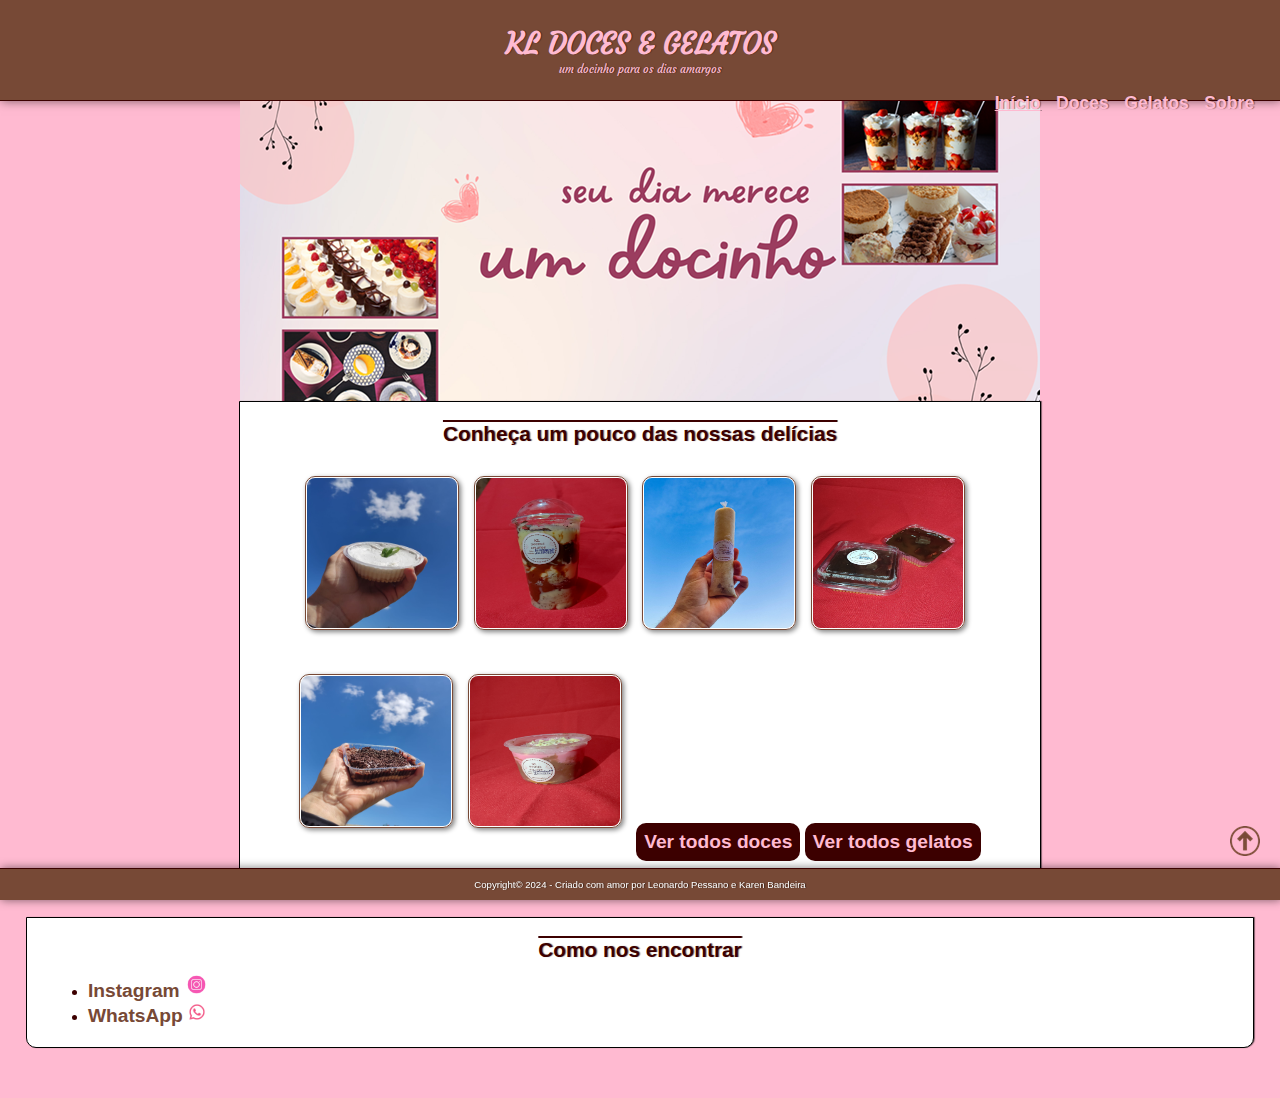
==== index.html @ 9089b232 "background arrumado" ====
<!DOCTYPE html>
<html lang="pt-br">
<head>
    <meta charset="UTF-8">
    <meta name="viewport" content="width=device-width, initial-scale=1.0">
    <title>KL Doces - Menu</title>
    <link rel="stylesheet" href="style.css">
    <link rel="shortcut icon" href="img/favicon.ico" type="image/x-icon">
</head>
<style>
    .btinicio {
        text-decoration: underline;
    }
</style>

<body>
    <header>
        <h1>KL DOCES & GELATOS</h1>
        <p>um docinho para os dias amargos</p>
        <nav>
            <a class="btinicio" href="index.html">Início</a>
            <a href="doces.html">Doces</a>
            <a href="gelatos.html">Gelatos</a>
            <a href="sobre.html">Sobre</a>
        </nav>
    </header>
    
    <main>
        <div class="fundo">                        
        </div>
        <section id="home_imagens">
            <h2>Conheça um pouco das nossas delícias</h2>
                <picture>
                    <img src="img/tortalimao.jpg" alt="Torta de limão">                    
                </picture>
                <picture>
                    <img src="img/copofelicidade.jpg" alt="Torta brigadeiro">
                </picture>
                <picture>
                    <img src="img/sacolepacoca.jpg" alt="Sacolé de paçoca">                    
                </picture>                
                <picture>
                    <img src="img/tortasensacao.jpg" alt="Sacolé de paçoca">                    
                </picture>                
                <picture>
                    <img src="img/brigadeiro.jpg" alt="Sacolé de paçoca">                    
                </picture>                
                <picture>
                    <img src="img/tortabolacha.jpg" alt="Sacolé de paçoca">                    
                </picture>    
                
                <a class="verdoces" href="doces.html">Ver todos doces</a>
                <a class="verdoces" href="gelatos.html">Ver todos gelatos</a>
        </section>

        <section id="home_contato">
            <h2>Como nos encontrar</h2>
            <ul>
                <li>
                    <a class="link-contato" href="https://www.instagram.com/kl_docesegelatos/?__pwa=1" target="_blank">Instagram</a>
                    <img id="igicon" src="img/igicon.png" alt="Icone instagram">
                </li>                
                <li>
                    <a class="link-contato" href="https://wa.me/555599957545?text=Ol%C3%A1!%20Gostaria%20de%20conhecer%20melhor%20o%20card%C3%A1pio%20de%20doces.%20Me%20chamo:%20">WhatsApp</a>
                    <img id="wpicon" src="img/wpicon.png" alt="Icone whatsapp">
                </li>
            </ul>
        </section>
        <a id="setahome" href="index.html"><img src="img/iconseta.png" alt="Seta para cima"></a>
    </main>

    <footer>
        <p>Copyright© 2024 - Criado com amor por Leonardo Pessano e Karen Bandeira</p>
        
    </footer>
</body>
</html>
---- style.css ----
@charset "UTF-8";
@import url('https://fonts.googleapis.com/css2?family=Courgette&display=swap');

/* 
CORES

*/

:root{
    --rosa: #ffbad1;
    --bordo: #3C0000;
    --amarelo: #F3B700;
    --marrom: #774936;
}

* {
    margin: 0;
    padding: 0;
    color: var(--bordo);
    font-family: Arial, Helvetica, sans-serif;
}

body {
    background-color: var(--rosa);
}

header {
    background-color: var(--marrom);
    border-bottom: 1px solid var(--bordo);
    box-shadow: 1px 0px 10px rgba(0, 0, 0, 0.521);
    height: 100px;    
}

header > h1 {
    font-family: Courgette;
    text-shadow: 1px 0px 1px rgba(0, 0, 0, 0.493);
    color: #ffbad1;
    text-align: center;
    font-size: 1.8em;
    padding-top: 2%;
}

header > p {
    font-family: Courgette;
    text-shadow: 1px 0px 1px rgba(0, 0, 0, 0.493);
    color: #ffbad1;
    text-align: center;
    font-size: 0.7em;
    padding-bottom: 1%;    
}

nav {
    text-align: right;
    padding: 5px;
    margin-right: 1%;
}

nav > a {
    color: #ffbad1;
    font-size: 1.1em;
    font-weight: bold;
    text-decoration: none;
    margin-right: 5px;
    padding: 3px;
    text-shadow: 1px 0px 1px rgba(0, 0, 0, 0.493);
}

nav > a:hover {
    color: var(--amarelo);
    transition: .5s;    
}

footer {
    background-color: var(--marrom);
    border-top: 1px solid var(--bordo);
    box-shadow: 1px 0px 10px rgba(0, 0, 0, 0.521);
    position: fixed;
    bottom: 0%;
    width: 100vw;
    min-width: 320px;
}

footer > p {
    color: white;
    text-shadow: 1px 0px 1px rgba(0, 0, 0, 0.493);
    text-align: center;
    font-size: 0.6em;
    padding: 10px;
}

.fundo {
    display: block;
    margin: auto;
    width: 100vw;
    max-width: 800px;
    height: 300px;
    background-image: url('img/fundo.png');
    background-repeat: no-repeat;
    background-position: center center;
    background-size: cover;    
}

main > a {
    display: block;    
    text-decoration: none;
    color: white;    
    text-align: right;
    max-width: 30px;
    margin-left: 90vw;    
}
section {
    background-color: white;
    margin-top: 25px;
    margin-bottom: 25px;
    margin-left: 2%;
    margin-right: 2%;
    border: 1px solid black;
    border-bottom-left-radius: 10px;
    border-bottom-right-radius: 10px;
    box-shadow: 1px 0px 1px rgba(0, 0, 0, 0.493);    
}

section > h2 {
    text-align: center;
    text-decoration: overline;
    margin-top: 10px;
    margin-bottom: 10px;
    font-size: 1.3em;
    color: var(--bordo);
    padding-top: 10px;   
    text-shadow: 1px 0px 1px rgba(0, 0, 0, 0.493);
}

section > p {
    text-align: justify;
    padding: 20px;
}

#home_imagens {
    text-align: center;
    max-width: 800px;
    min-width: 320px;
    margin-left: auto;
    margin-right: auto;
    margin-top: 0px;
    padding-bottom: 20px;
}

#home_imagens > picture > img {        
    width: 150px;
    height: 150px;
    padding: 1px;
    border: 1.5px solid var(--marrom);
    box-shadow: 2px 2px 5px rgba(0, 0, 0, 0.493);    
    border-radius: 10px;
    margin-top: 20px;
    margin-bottom: 20px;
    margin-right: 10px;
}

.verdoces {
    display: inline-block;    
    text-decoration: none;
    text-align: center;
    font-size: 1.2em;
    font-weight: bold;
    color: var(--rosa);
    background-color: var(--bordo);
    padding: 8px;
    border-radius: 10px;
    margin-bottom: 10px;
    
}

.verdoces:hover {
    color: var(--amarelo);
    text-decoration: underline;
    transition: .5s;
}

#home_contato {
    margin-bottom: 50px;
    padding-bottom: 20px;
}

#home_contato > ul {    
    margin-left: 5%;
}

#igicon {
    max-width: 25px;
}

#wpicon {
    max-width: 20px;
}

.link-contato {
    text-decoration: none;
    color: var(--marrom);    
    font-size: 1.2em;
    font-weight: bold;
}

.link-contato:hover {
    color: var(--amarelo);    
    padding-top: 2px;
    padding-bottom: 2px;
    border-radius: 5px;
    text-decoration-line: underline;  
    transition: .5s;
}

#setahome {
    display: block;
    position: fixed;
    bottom: 40px;
    right: 20px;
    z-index: 99;    
}
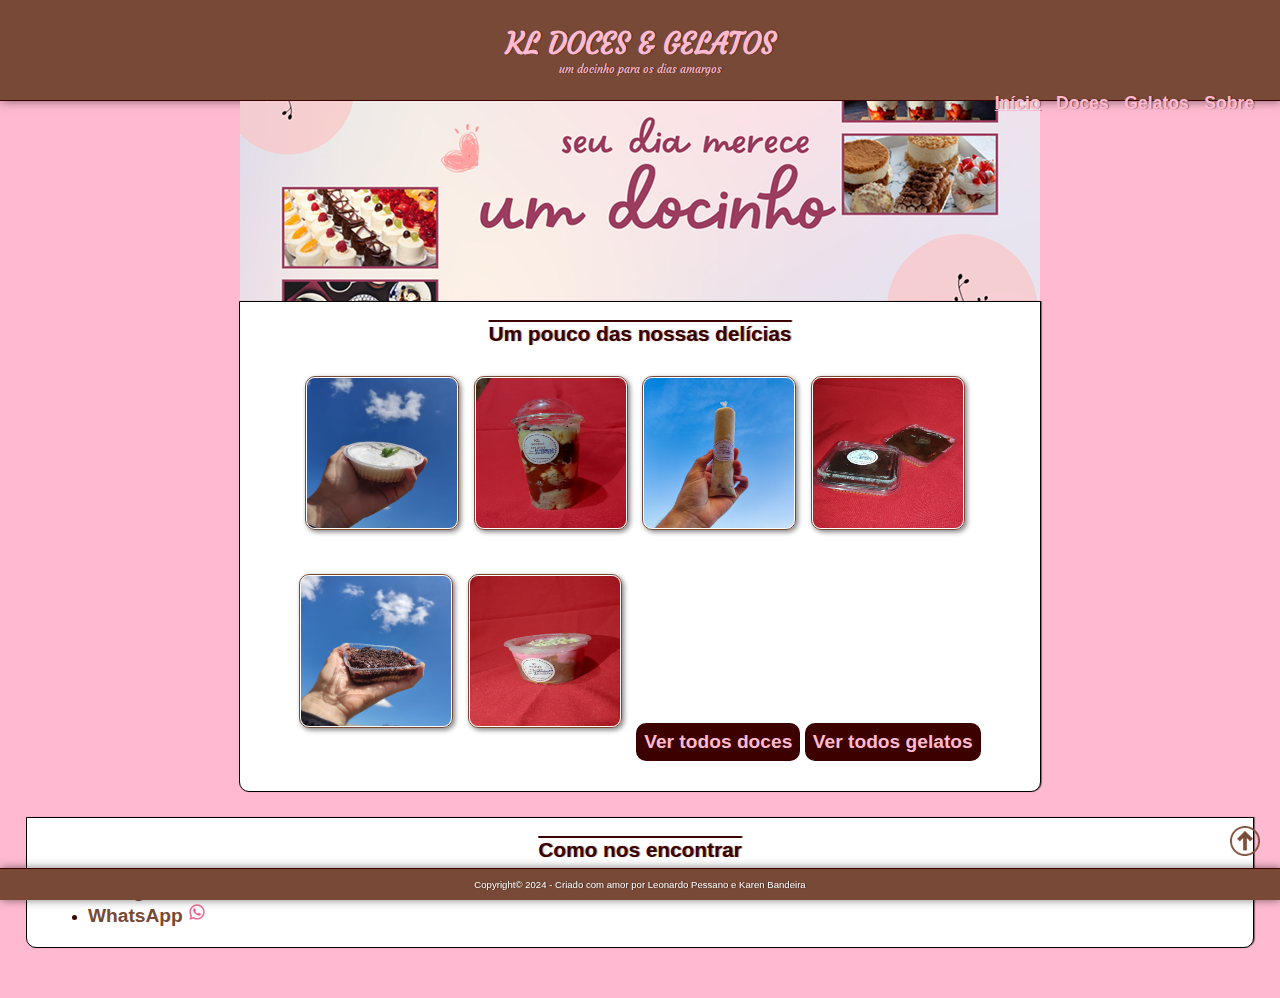
==== commit da9c0668: "reajuste altura background" ====
--- a/index.html
+++ b/index.html
@@ -29,7 +29,7 @@
         <div class="fundo">                        
         </div>
         <section id="home_imagens">
-            <h2>Conheça um pouco das nossas delícias</h2>
+            <h2>Um pouco das nossas delícias</h2>
                 <picture>
                     <img src="img/tortalimao.jpg" alt="Torta de limão">                    
                 </picture>
--- a/style.css
+++ b/style.css
@@ -93,7 +93,7 @@
     margin: auto;
     width: 100vw;
     max-width: 800px;
-    height: 300px;
+    height: 200px;
     background-image: url('img/fundo.png');
     background-repeat: no-repeat;
     background-position: center center;
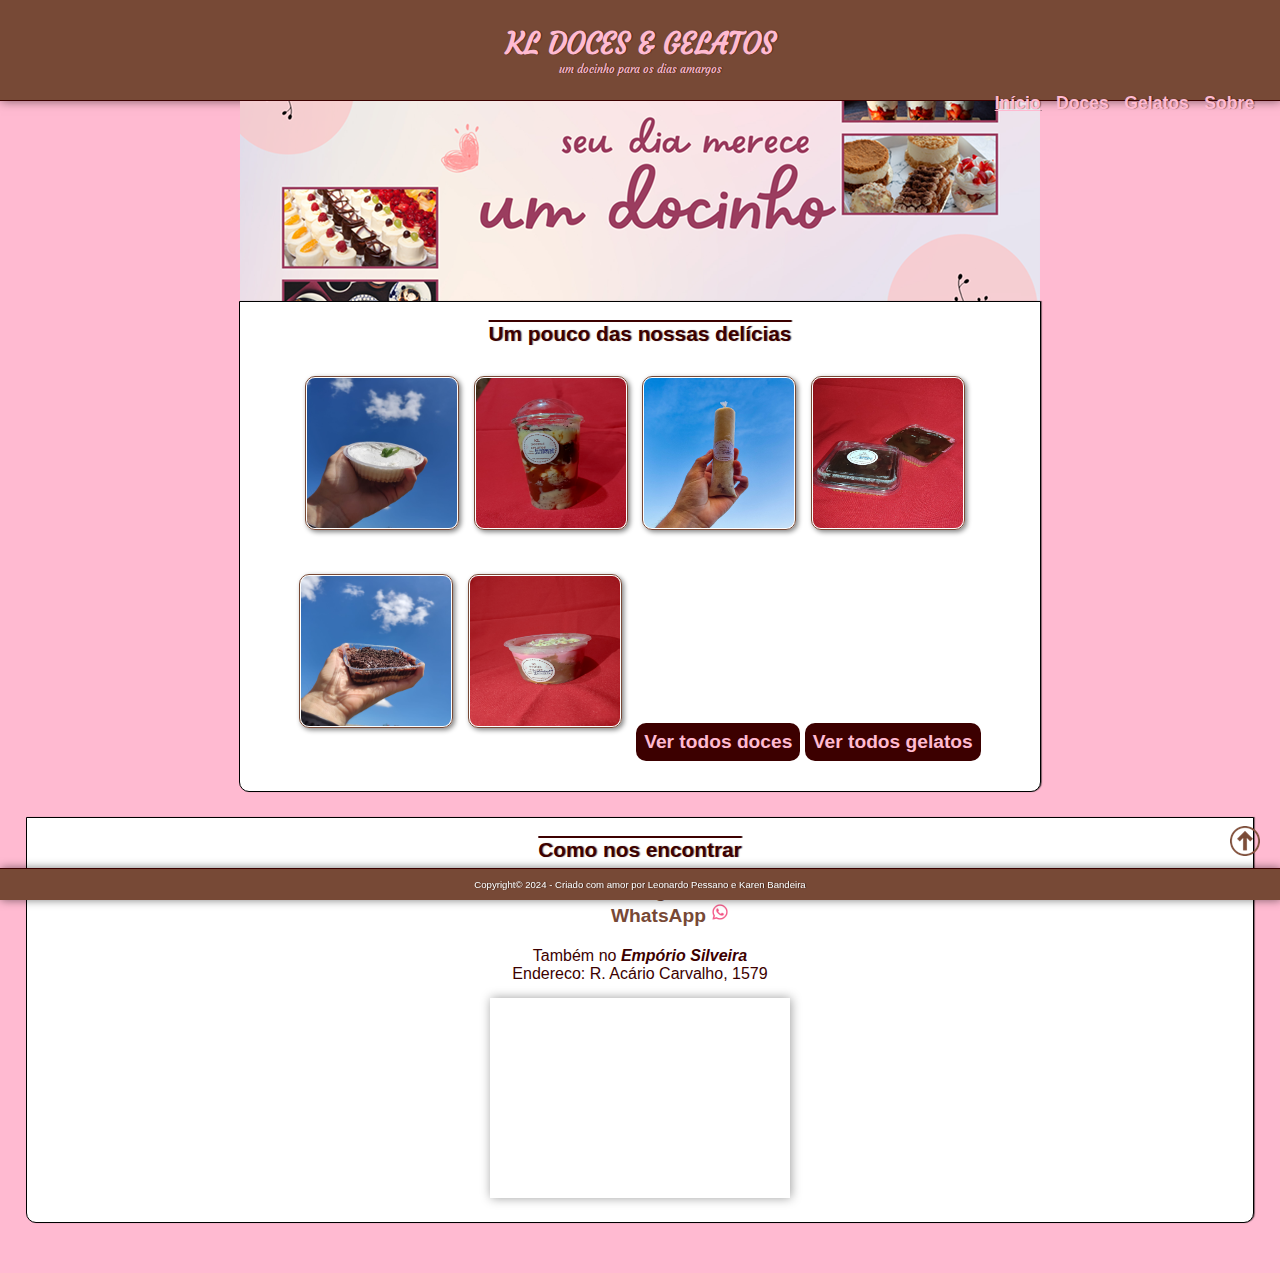
==== commit 835d2914: "implementado endereco" ====
--- a/index.html
+++ b/index.html
@@ -63,8 +63,13 @@
                 <li>
                     <a class="link-contato" href="https://wa.me/555599957545?text=Ol%C3%A1!%20Gostaria%20de%20conhecer%20melhor%20o%20card%C3%A1pio%20de%20doces.%20Me%20chamo:%20">WhatsApp</a>
                     <img id="wpicon" src="img/wpicon.png" alt="Icone whatsapp">
-                </li>
+                </li>                
             </ul>
+            <div id="endereco">
+                <p>Também no <strong><em>Empório Silveira</em></strong></p>
+                <p>Endereco: R. Acário Carvalho, 1579</p>
+                <iframe src="https://www.google.com/maps/embed?pb=!1m14!1m12!1m3!1d268.0823823156534!2d-57.0718913929827!3d-29.76847663453644!2m3!1f320.2915189419151!2f0!3f0!3m2!1i1024!2i768!4f35!5e1!3m2!1spt-BR!2sbr!4v1729353890432!5m2!1spt-BR!2sbr" width="300" height="200" style="border:0;" allowfullscreen="" loading="lazy" referrerpolicy="no-referrer-when-downgrade"></iframe>
+            </div>
         </section>
         <a id="setahome" href="index.html"><img src="img/iconseta.png" alt="Seta para cima"></a>
     </main>
--- a/style.css
+++ b/style.css
@@ -185,6 +185,8 @@
 
 #home_contato > ul {    
     margin-left: 5%;
+    text-align: center;
+    list-style: none;    
 }
 
 #igicon {
@@ -195,7 +197,7 @@
     max-width: 20px;
 }
 
-.link-contato {
+.link-contato {    
     text-decoration: none;
     color: var(--marrom);    
     font-size: 1.2em;
@@ -211,6 +213,16 @@
     transition: .5s;
 }
 
+#endereco {    
+    margin-top: 20px;
+    text-align: center;    
+}
+
+#endereco > iframe {
+    margin-top: 15px; 
+    box-shadow: 1px 0px 10px rgba(0, 0, 0, 0.384);  
+}
+
 #setahome {
     display: block;
     position: fixed;
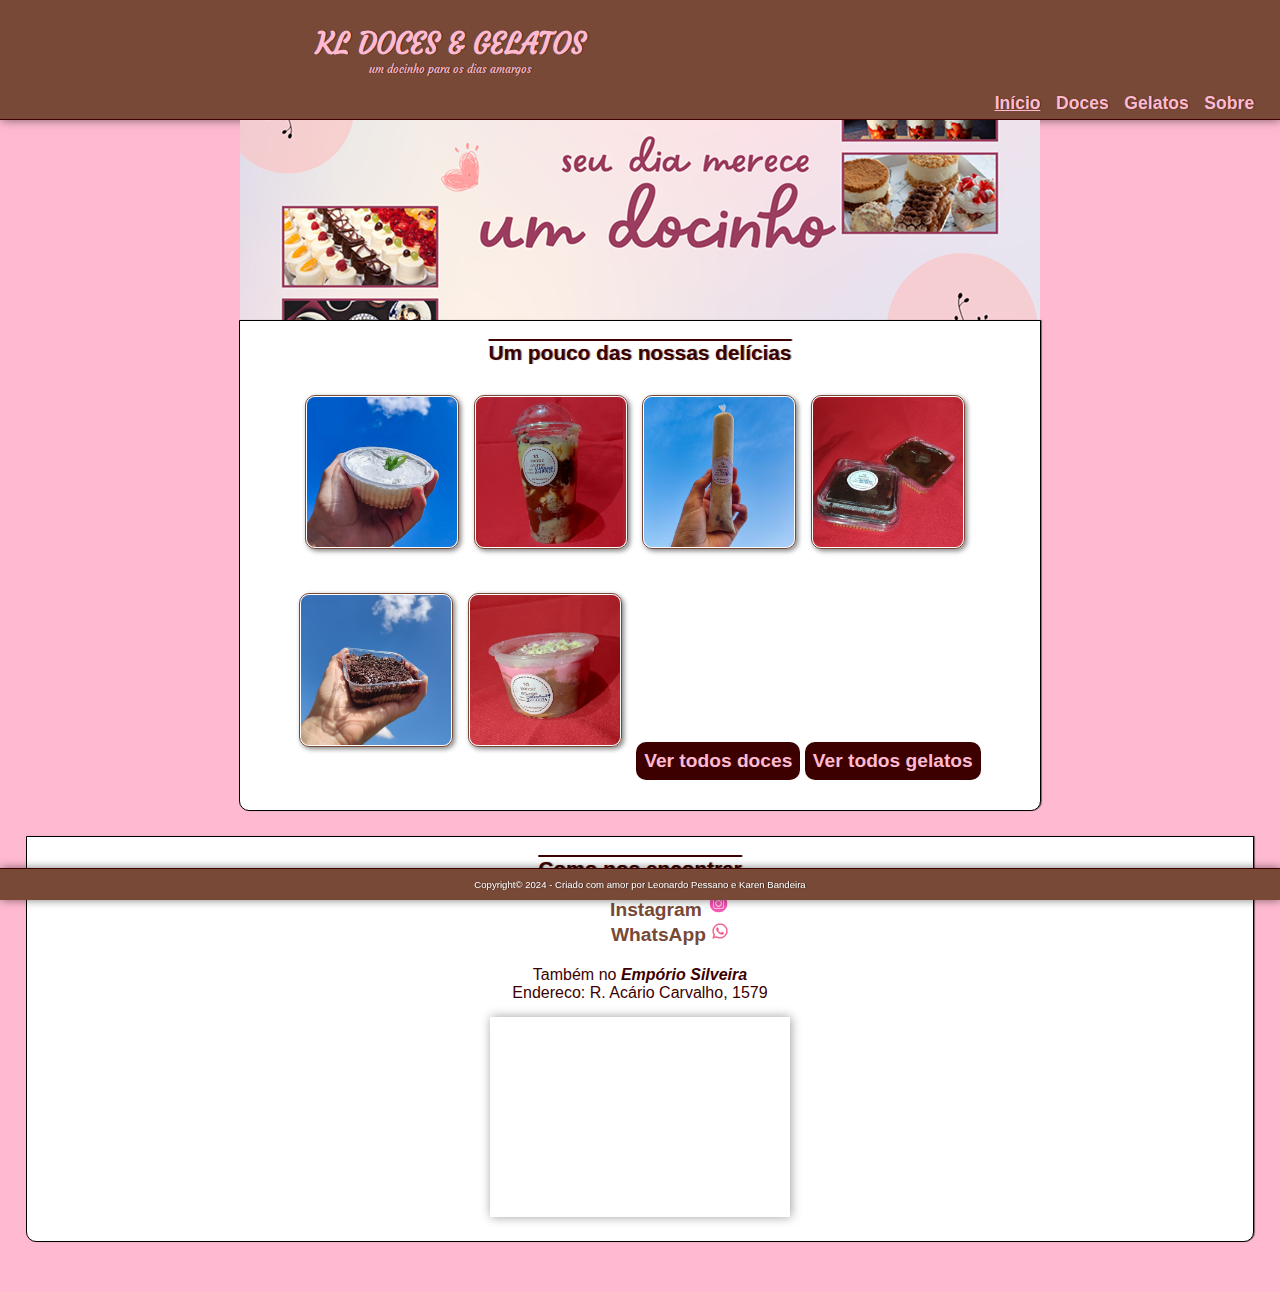
==== commit a1640c69: "adicionados sacoles" ====
--- a/index.html
+++ b/index.html
@@ -71,7 +71,6 @@
                 <iframe src="https://www.google.com/maps/embed?pb=!1m14!1m12!1m3!1d268.0823823156534!2d-57.0718913929827!3d-29.76847663453644!2m3!1f320.2915189419151!2f0!3f0!3m2!1i1024!2i768!4f35!5e1!3m2!1spt-BR!2sbr!4v1729353890432!5m2!1spt-BR!2sbr" width="300" height="200" style="border:0;" allowfullscreen="" loading="lazy" referrerpolicy="no-referrer-when-downgrade"></iframe>
             </div>
         </section>
-        <a id="setahome" href="index.html"><img src="img/iconseta.png" alt="Seta para cima"></a>
     </main>
 
     <footer>
--- a/style.css
+++ b/style.css
@@ -1,16 +1,13 @@
 @charset "UTF-8";
 @import url('https://fonts.googleapis.com/css2?family=Courgette&display=swap');
 
-/* 
-CORES
-
-*/
-
+/*  ========== VARIAVEIS ============= */
 :root{
     --rosa: #ffbad1;
     --bordo: #3C0000;
     --amarelo: #F3B700;
     --marrom: #774936;
+    --fontepadrao: 'Courgette', arial, sans-serif;
 }
 
 * {
@@ -24,11 +21,11 @@
     background-color: var(--rosa);
 }
 
+/* ============== CABECALHO ============== */
 header {
     background-color: var(--marrom);
     border-bottom: 1px solid var(--bordo);
-    box-shadow: 1px 0px 10px rgba(0, 0, 0, 0.521);
-    height: 100px;    
+    box-shadow: 1px 0px 10px rgba(0, 0, 0, 0.521);    
 }
 
 header > h1 {
@@ -38,6 +35,8 @@
     text-align: center;
     font-size: 1.8em;
     padding-top: 2%;
+    min-width: 200px;
+    max-width: 900px;
 }
 
 header > p {
@@ -46,10 +45,12 @@
     color: #ffbad1;
     text-align: center;
     font-size: 0.7em;
-    padding-bottom: 1%;    
-}
-
-nav {
+    padding-bottom: 1%;   
+    min-width: 200px;
+    max-width: 900px;
+}
+
+nav {    
     text-align: right;
     padding: 5px;
     margin-right: 1%;
@@ -70,6 +71,7 @@
     transition: .5s;    
 }
 
+/* ============== RODAPÉ ============== */
 footer {
     background-color: var(--marrom);
     border-top: 1px solid var(--bordo);
@@ -88,6 +90,7 @@
     padding: 10px;
 }
 
+/* ============== MAIN ============== */
 .fundo {
     display: block;
     margin: auto;
@@ -136,6 +139,7 @@
     padding: 20px;
 }
 
+/* ==============  MAIN - IMAGENS DESTAQUE ============== */
 #home_imagens {
     text-align: center;
     max-width: 800px;
@@ -178,6 +182,7 @@
     transition: .5s;
 }
 
+/* ============== MAIN - CONTATO ============== */
 #home_contato {
     margin-bottom: 50px;
     padding-bottom: 20px;
@@ -223,10 +228,105 @@
     box-shadow: 1px 0px 10px rgba(0, 0, 0, 0.384);  
 }
 
-#setahome {
-    display: block;
-    position: fixed;
-    bottom: 40px;
-    right: 20px;
-    z-index: 99;    
+/* =============== PÁGINA DE DOCES =================*/
+
+#pagina-doces {
+    text-align: center;
+}
+
+#pagina-doces > h1 {
+    font-family: var(--fontepadrao);
+    text-indent: 20px;    
+    text-align: left;
+    padding: 5px;    
+    font-size: 1.9em;
+    color: var(--marrom);
+    background-color: #f3b6006e;    
+    border: 1px solid var(--rosa);
+    border-radius: 3px;
+    margin-top: 10px;
+    margin-bottom: 20px;
+    margin-left: 2px;
+}
+
+#pagina-doces > h2 {
+    font-size: 1.6em;    
+    margin: auto;
+}
+
+.doces {
+    display: inline-block;    
+    text-align: center;    
+    margin-top: 20px;    
+}
+
+.doces > img {    
+    width: 120px;
+    border: 1px solid black;
+    border-radius: 10px;
+    box-shadow: 1px 0px 5px rgba(0, 0, 0, 0.349);
+}
+
+.doces > p {    
+    width: 150px;    
+    margin: auto;
+    font-size: 0.7em;
+    font-weight: bold;
+    color: var(--marrom);
+    margin-bottom: 30px;
+    background-color: var(--rosa);
+    padding: 5px;
+    border-radius: 5px;
+    box-shadow: 1px 0px 5px rgba(0, 0, 0, 0.308);
+}
+
+/* =============== PÁGINA DE GELATOS =================*/
+
+#pagina-gelatos {
+    text-align: center;
+}
+
+#pagina-gelatos > h1 {
+    font-family: var(--fontepadrao);
+    text-indent: 20px;    
+    text-align: left;
+    padding: 5px;    
+    font-size: 1.9em;
+    color: var(--marrom);
+    background-color: #f3b6006e;    
+    border: 1px solid var(--rosa);
+    border-radius: 3px;
+    margin-top: 10px;
+    margin-bottom: 20px;
+    margin-left: 2px;
+}
+
+#pagina-gelatos > h2 {
+    font-size: 1.6em;    
+}
+
+.gelatos {
+    display: inline-block;    
+    text-align: center;    
+    margin-top: 20px;    
+}
+
+.gelatos > img {    
+    width: 120px;
+    border: 1px solid black;
+    border-radius: 10px;
+    box-shadow: 1px 0px 5px rgba(0, 0, 0, 0.349);
+}
+
+.gelatos > p {    
+    width: 150px;    
+    margin: auto;
+    font-size: 0.7em;
+    font-weight: bold;
+    color: var(--marrom);
+    margin-bottom: 30px;
+    background-color: var(--rosa);
+    padding: 5px;
+    border-radius: 5px;
+    box-shadow: 1px 0px 5px rgba(0, 0, 0, 0.308);
 }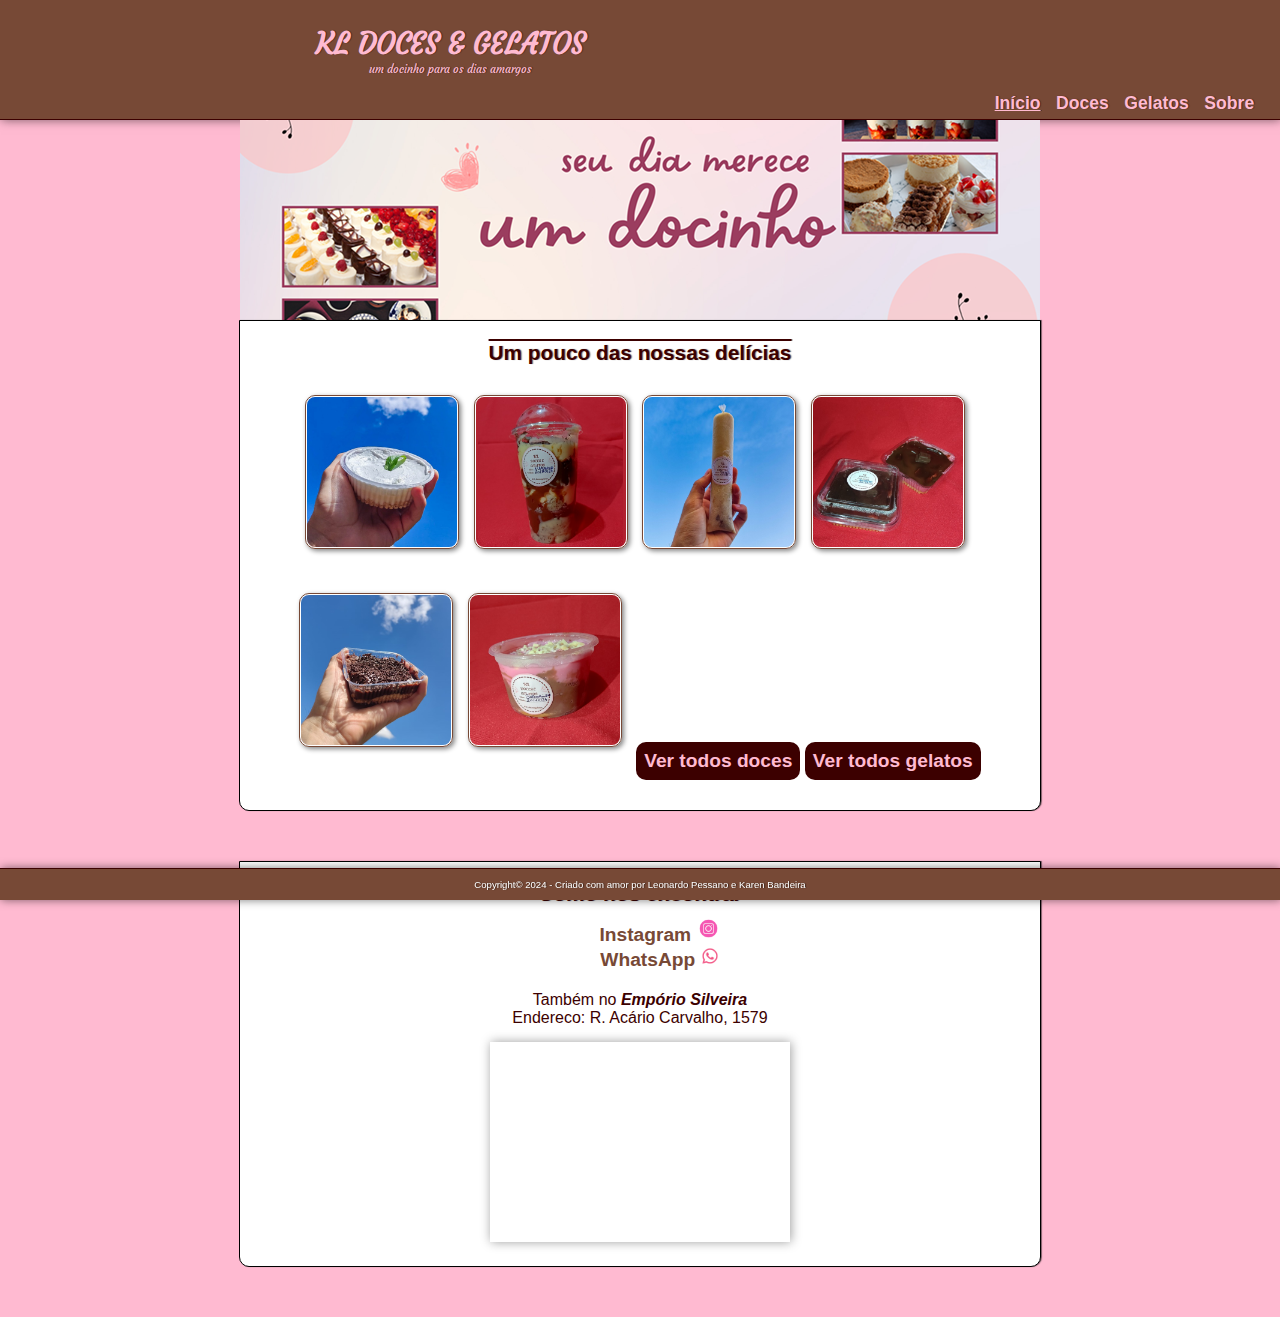
==== commit 5177115c: "teste menu" ====
--- a/index.html
+++ b/index.html
@@ -6,6 +6,7 @@
     <title>KL Doces - Menu</title>
     <link rel="stylesheet" href="style.css">
     <link rel="shortcut icon" href="img/favicon.ico" type="image/x-icon">
+    <link rel="stylesheet" href="https://fonts.googleapis.com/css2?family=Material+Symbols+Outlined:opsz,wght,FILL,GRAD@20..48,100..700,0..1,-50..200&icon_names=menu" />
 </head>
 <style>
     .btinicio {
@@ -13,11 +14,14 @@
     }
 </style>
 
-<body>
+<body>    
     <header>
         <h1>KL DOCES & GELATOS</h1>
         <p>um docinho para os dias amargos</p>
-        <nav>
+        <!--<span id="icone-menu" class="material-symbols-outlined" onclick="clickMenu()">
+            menu
+        </span> -->
+        <nav id="menu">            
             <a class="btinicio" href="index.html">Início</a>
             <a href="doces.html">Doces</a>
             <a href="gelatos.html">Gelatos</a>
@@ -30,6 +34,8 @@
         </div>
         <section id="home_imagens">
             <h2>Um pouco das nossas delícias</h2>
+
+                    <!-- DESTAQUES -->
                 <picture>
                     <img src="img/tortalimao.jpg" alt="Torta de limão">                    
                 </picture>
@@ -48,12 +54,12 @@
                 <picture>
                     <img src="img/tortabolacha.jpg" alt="Sacolé de paçoca">                    
                 </picture>    
-                
+                    <!-- VER TODOS -->
                 <a class="verdoces" href="doces.html">Ver todos doces</a>
                 <a class="verdoces" href="gelatos.html">Ver todos gelatos</a>
         </section>
 
-        <section id="home_contato">
+        <section id="home_contato">   <!-- CONTATO -->
             <h2>Como nos encontrar</h2>
             <ul>
                 <li>
@@ -65,7 +71,7 @@
                     <img id="wpicon" src="img/wpicon.png" alt="Icone whatsapp">
                 </li>                
             </ul>
-            <div id="endereco">
+            <div id="endereco">  <!-- ENDEREÇO -->
                 <p>Também no <strong><em>Empório Silveira</em></strong></p>
                 <p>Endereco: R. Acário Carvalho, 1579</p>
                 <iframe src="https://www.google.com/maps/embed?pb=!1m14!1m12!1m3!1d268.0823823156534!2d-57.0718913929827!3d-29.76847663453644!2m3!1f320.2915189419151!2f0!3f0!3m2!1i1024!2i768!4f35!5e1!3m2!1spt-BR!2sbr!4v1729353890432!5m2!1spt-BR!2sbr" width="300" height="200" style="border:0;" allowfullscreen="" loading="lazy" referrerpolicy="no-referrer-when-downgrade"></iframe>
@@ -74,8 +80,8 @@
     </main>
 
     <footer>
-        <p>Copyright© 2024 - Criado com amor por Leonardo Pessano e Karen Bandeira</p>
-        
+        <p>Copyright© 2024 - Criado com amor por Leonardo Pessano e Karen Bandeira</p>        
     </footer>
+    <script src="js/script.js"></script>
 </body>
 </html>--- a/style.css
+++ b/style.css
@@ -10,6 +10,7 @@
     --fontepadrao: 'Courgette', arial, sans-serif;
 }
 
+/*  ========== GERAL ============= */
 * {
     margin: 0;
     padding: 0;
@@ -30,10 +31,10 @@
 
 header > h1 {
     font-family: Courgette;
-    text-shadow: 1px 0px 1px rgba(0, 0, 0, 0.493);
     color: #ffbad1;
-    text-align: center;
     font-size: 1.8em;
+    text-shadow: 1px 0px 1px rgba(0, 0, 0, 0.493);
+    text-align: center;            
     padding-top: 2%;
     min-width: 200px;
     max-width: 900px;
@@ -41,19 +42,36 @@
 
 header > p {
     font-family: Courgette;
-    text-shadow: 1px 0px 1px rgba(0, 0, 0, 0.493);
     color: #ffbad1;
-    text-align: center;
     font-size: 0.7em;
+    text-shadow: 1px 0px 1px rgba(0, 0, 0, 0.493);
+    text-align: center; 
     padding-bottom: 1%;   
     min-width: 200px;
     max-width: 900px;
 }
 
+/* ============== MENU ============== */
+
+#icone-menu {
+    display: block;
+    color: var(--rosa);
+    text-align: center;
+    padding: 10px;
+    
+}
+
+#icone-menu:hover {
+    background-color: var(--rosa);
+    color: var(--marrom);
+    cursor: pointer;
+}
+
 nav {    
+    display: block;
     text-align: right;
     padding: 5px;
-    margin-right: 1%;
+    margin-right: 1%;    
 }
 
 nav > a {
@@ -61,9 +79,9 @@
     font-size: 1.1em;
     font-weight: bold;
     text-decoration: none;
+    text-shadow: 1px 0px 1px rgba(0, 0, 0, 0.493);
     margin-right: 5px;
-    padding: 3px;
-    text-shadow: 1px 0px 1px rgba(0, 0, 0, 0.493);
+    padding: 3px;    
 }
 
 nav > a:hover {
@@ -105,18 +123,18 @@
 
 main > a {
     display: block;    
+    color: white;    
     text-decoration: none;
-    color: white;    
     text-align: right;
     max-width: 30px;
     margin-left: 90vw;    
 }
 section {
+    max-width: 800px;
+    margin: auto;    
     background-color: white;
     margin-top: 25px;
-    margin-bottom: 25px;
-    margin-left: 2%;
-    margin-right: 2%;
+    margin-bottom: 50px;
     border: 1px solid black;
     border-bottom-left-radius: 10px;
     border-bottom-right-radius: 10px;
@@ -124,14 +142,14 @@
 }
 
 section > h2 {
+    color: var(--bordo);
+    font-size: 1.3em;    
     text-align: center;
     text-decoration: overline;
+    text-shadow: 1px 0px 1px rgba(0, 0, 0, 0.493);
     margin-top: 10px;
-    margin-bottom: 10px;
-    font-size: 1.3em;
-    color: var(--bordo);
-    padding-top: 10px;   
-    text-shadow: 1px 0px 1px rgba(0, 0, 0, 0.493);
+    margin-bottom: 10px;    
+    padding-top: 10px;       
 }
 
 section > p {
@@ -164,16 +182,15 @@
 
 .verdoces {
     display: inline-block;    
+    background-color: var(--bordo);
+    color: var(--rosa);
     text-decoration: none;
     text-align: center;
     font-size: 1.2em;
     font-weight: bold;
-    color: var(--rosa);
-    background-color: var(--bordo);
     padding: 8px;
     border-radius: 10px;
-    margin-bottom: 10px;
-    
+    margin-bottom: 10px;    
 }
 
 .verdoces:hover {
@@ -236,11 +253,11 @@
 
 #pagina-doces > h1 {
     font-family: var(--fontepadrao);
+    color: var(--marrom);
+    font-size: 1.9em;
     text-indent: 20px;    
     text-align: left;
-    padding: 5px;    
-    font-size: 1.9em;
-    color: var(--marrom);
+    padding: 5px;
     background-color: #f3b6006e;    
     border: 1px solid var(--rosa);
     border-radius: 3px;
@@ -270,10 +287,10 @@
 .doces > p {    
     width: 150px;    
     margin: auto;
+    margin-bottom: 30px;
+    color: var(--marrom);
     font-size: 0.7em;
-    font-weight: bold;
-    color: var(--marrom);
-    margin-bottom: 30px;
+    font-weight: bold;        
     background-color: var(--rosa);
     padding: 5px;
     border-radius: 5px;
@@ -288,11 +305,11 @@
 
 #pagina-gelatos > h1 {
     font-family: var(--fontepadrao);
+    font-size: 1.9em;
+    color: var(--marrom);
     text-indent: 20px;    
     text-align: left;
-    padding: 5px;    
-    font-size: 1.9em;
-    color: var(--marrom);
+    padding: 5px;        
     background-color: #f3b6006e;    
     border: 1px solid var(--rosa);
     border-radius: 3px;
@@ -313,6 +330,7 @@
 
 .gelatos > img {    
     width: 120px;
+    height: 120px;
     border: 1px solid black;
     border-radius: 10px;
     box-shadow: 1px 0px 5px rgba(0, 0, 0, 0.349);
@@ -321,12 +339,12 @@
 .gelatos > p {    
     width: 150px;    
     margin: auto;
+    margin-bottom: 30px;
     font-size: 0.7em;
     font-weight: bold;
-    color: var(--marrom);
-    margin-bottom: 30px;
+    color: var(--marrom); 
     background-color: var(--rosa);
     padding: 5px;
     border-radius: 5px;
     box-shadow: 1px 0px 5px rgba(0, 0, 0, 0.308);
-}+}
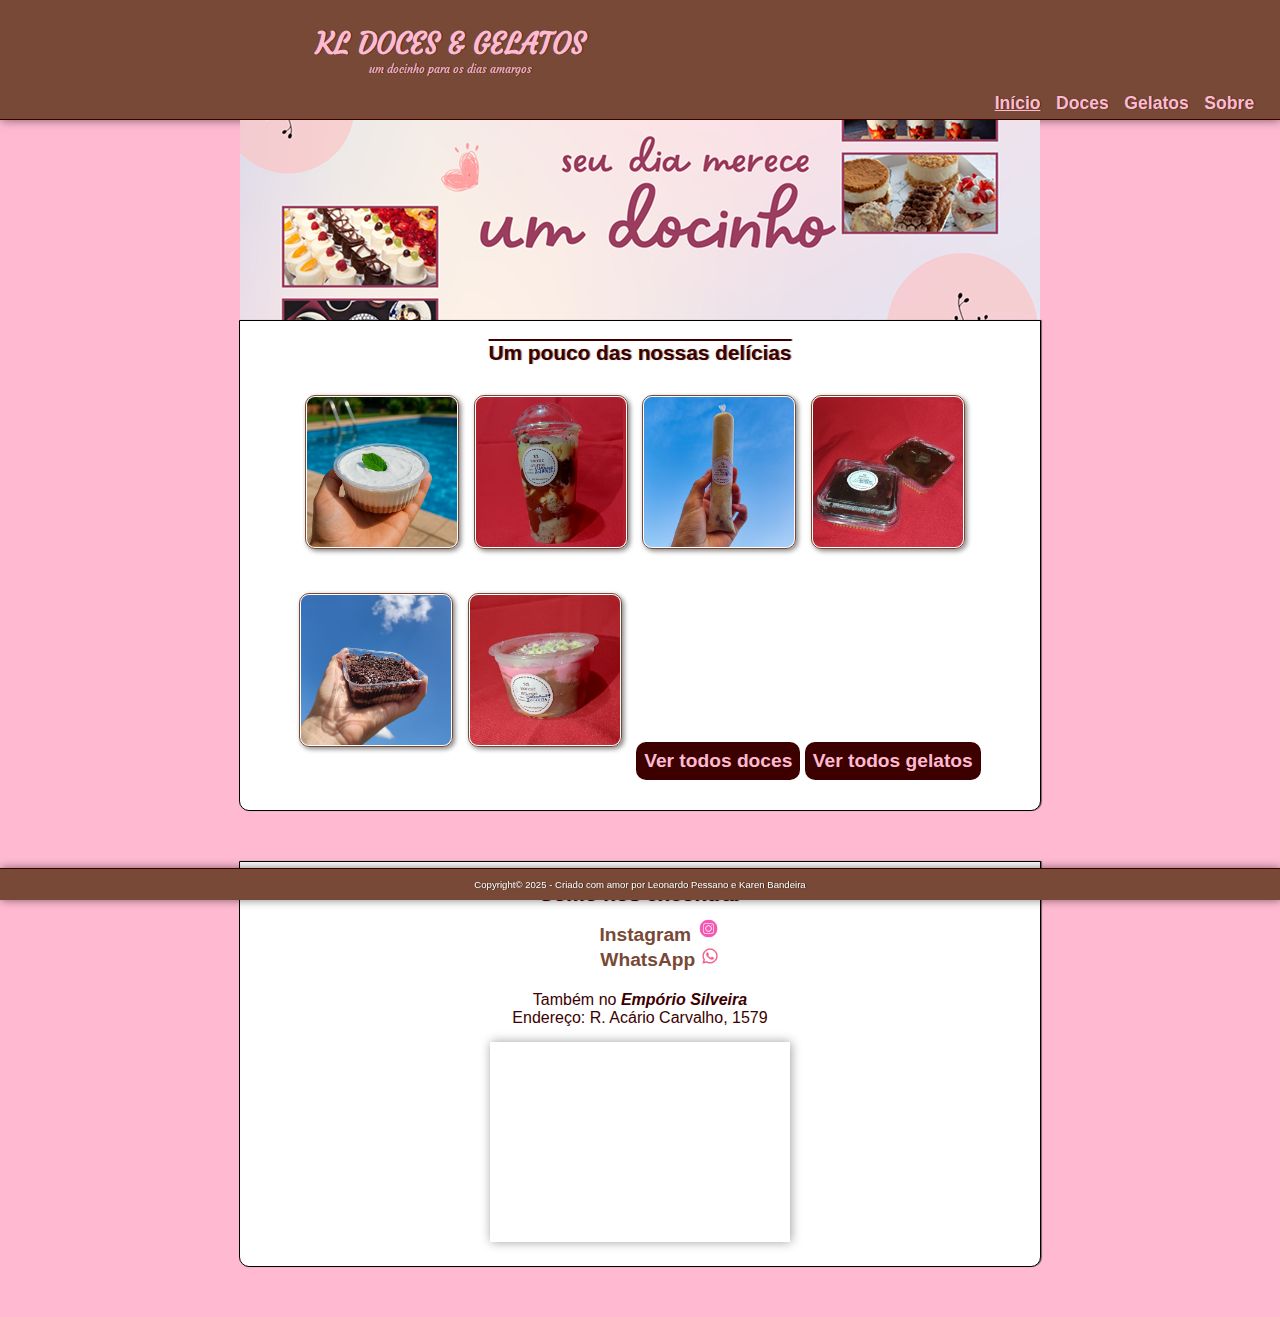
==== commit cb2b0f7d: "Ajustes" ====
--- a/index.html
+++ b/index.html
@@ -37,7 +37,7 @@
 
                     <!-- DESTAQUES -->
                 <picture>
-                    <img src="img/tortalimao.jpg" alt="Torta de limão">                    
+                    <img src="img/tortalimaoia.png" alt="Torta de limão">                    
                 </picture>
                 <picture>
                     <img src="img/copofelicidade.jpg" alt="Torta brigadeiro">
@@ -73,14 +73,14 @@
             </ul>
             <div id="endereco">  <!-- ENDEREÇO -->
                 <p>Também no <strong><em>Empório Silveira</em></strong></p>
-                <p>Endereco: R. Acário Carvalho, 1579</p>
-                <iframe src="https://www.google.com/maps/embed?pb=!1m14!1m12!1m3!1d268.0823823156534!2d-57.0718913929827!3d-29.76847663453644!2m3!1f320.2915189419151!2f0!3f0!3m2!1i1024!2i768!4f35!5e1!3m2!1spt-BR!2sbr!4v1729353890432!5m2!1spt-BR!2sbr" width="300" height="200" style="border:0;" allowfullscreen="" loading="lazy" referrerpolicy="no-referrer-when-downgrade"></iframe>
+                <p>Endereço: R. Acário Carvalho, 1579</p>
+                <iframe src="https://www.google.com/maps/embed?pb=!1m17!1m12!1m3!1d519.0799305757139!2d-57.07196836525244!3d-29.768452233560485!2m3!1f0!2f0!3f0!3m2!1i1024!2i768!4f13.1!3m2!1m1!2s!5e0!3m2!1spt-BR!2sbr!4v1743973997408!5m2!1spt-BR!2sbr" width="300" height="200" style="border:0;" allowfullscreen="" loading="lazy" referrerpolicy="no-referrer-when-downgrade"></iframe>
             </div>
         </section>
     </main>
 
     <footer>
-        <p>Copyright© 2024 - Criado com amor por Leonardo Pessano e Karen Bandeira</p>        
+        <p>Copyright© 2025 - Criado com amor por Leonardo Pessano e Karen Bandeira</p>        
     </footer>
     <script src="js/script.js"></script>
 </body>
